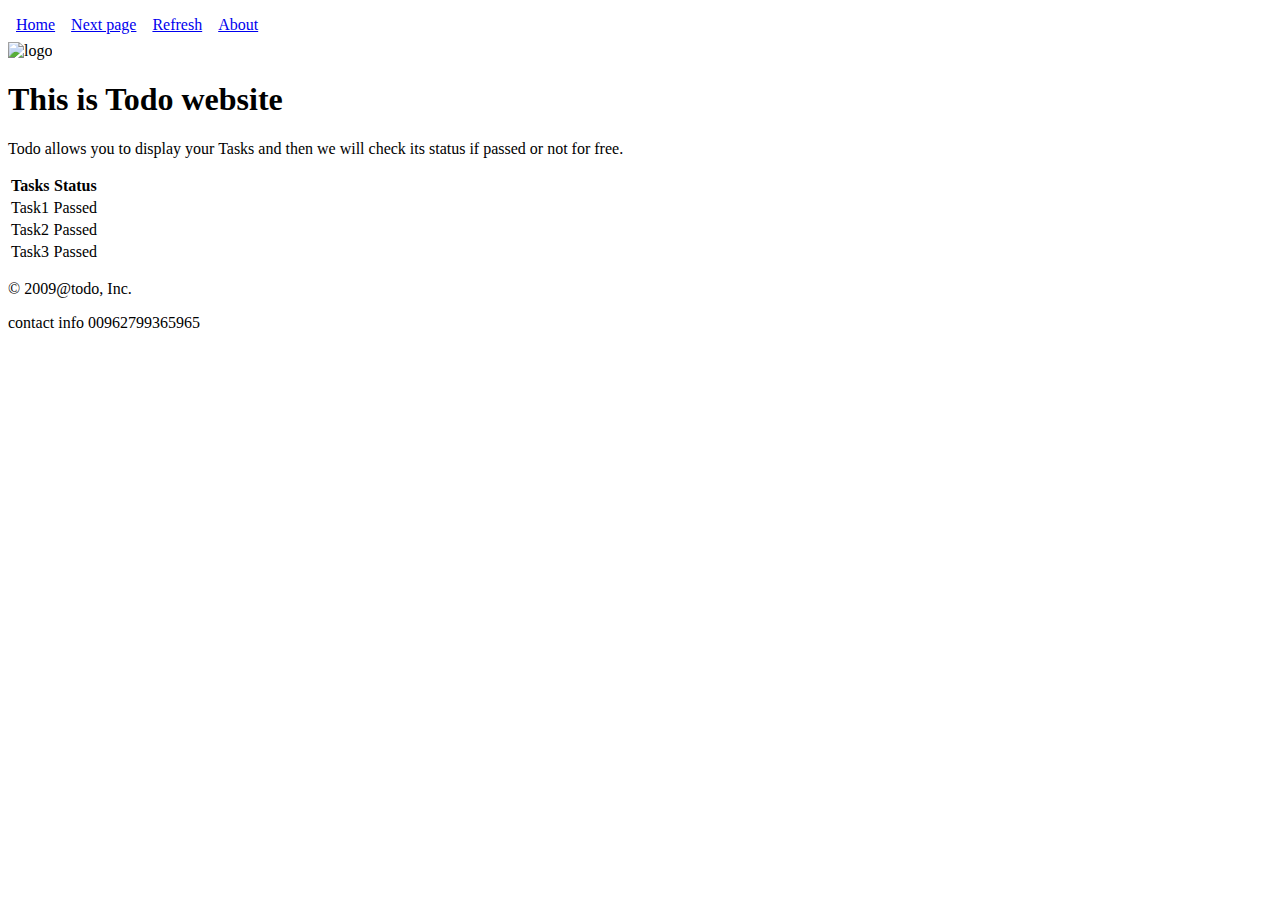
==== index.html @ edc6682c "Todo website" ====
<!DOCTYPE html>
<html>
<head>
    <style>
        ul {
          list-style-type: none;
          margin: 0;
          padding: 0;
          overflow: hidden;
        }
        
        li {
          float: left;
        }
        
        li a {
          display: block;
          padding: 8px;
         
        }
        </style>
<title>TODO</title>
</head>
<body>
<header>
    <ul>
        <li><a href="default.asp">Home</a></li>
        <li><a href="news.asp">Next page</a></li>
        <li><a href="contact.asp">Refresh</a></li>
        <li><a href="about.asp">About</a></li>
      </ul> 
    <img src="./Todo'.png" alt="logo" width="110"></span><span><h1>This is Todo website</h1></span>
    <p>Todo allows you to display your Tasks and then we will check its status if passed or not for free.</p>
</header>
<main> 
    <table>
    <tr>
      <th>Tasks</th>
      <th>Status</th>
    </tr>
    <tr>
      <td>Task1</td>
      <td>Passed</td>
    </tr>
    <tr>
      <td>Task2</td>
      <td>Passed</td>
    </tr>
    <tr>
        <td>Task3</td>
        <td>Passed</td>
    </tr>
  </table> 
</main>
<footer><span><p>© 2009@todo, Inc.</p></span><span>contact info  00962799365965 </span>
</footer>
</body>
</html>
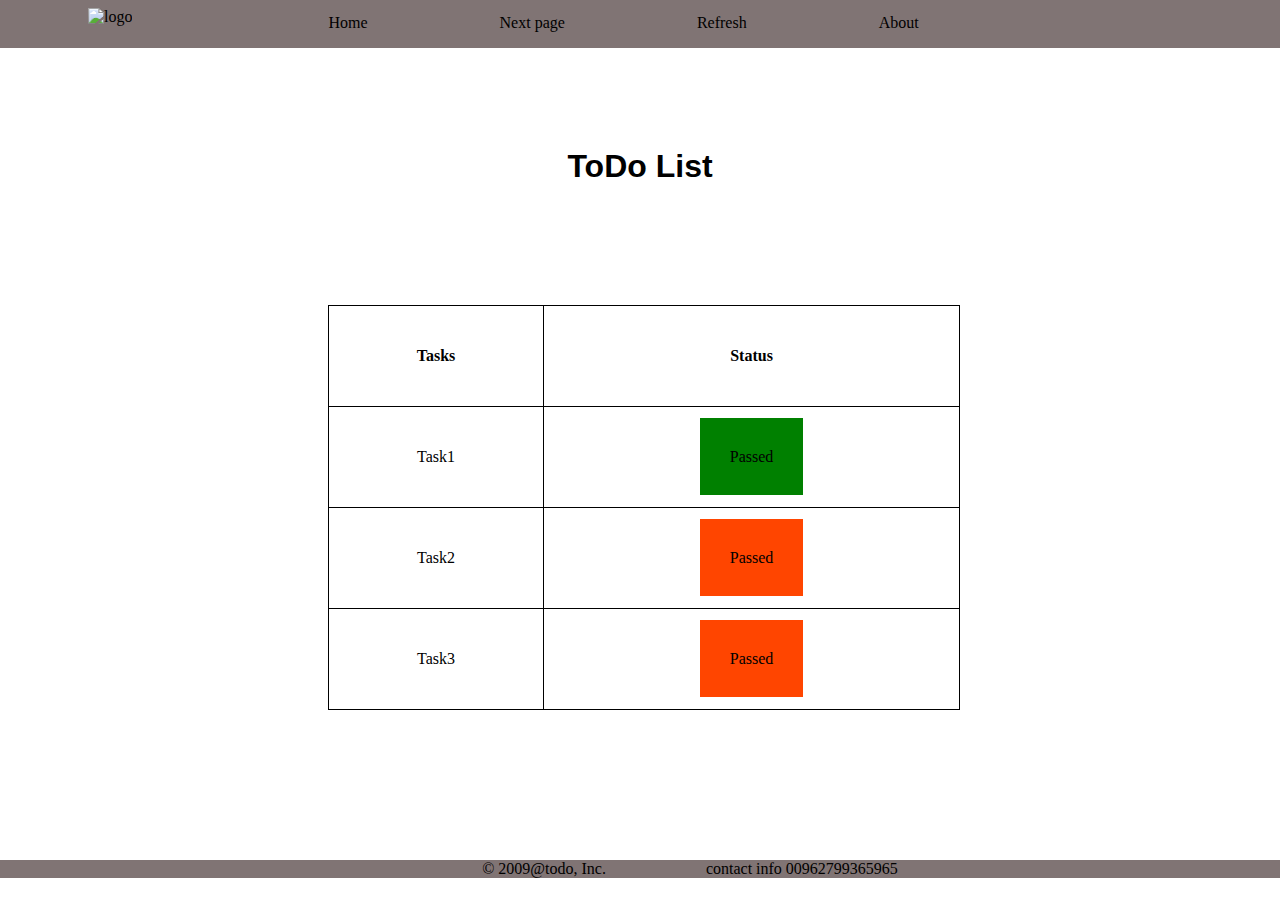
==== commit 2719c3b1: "todo style" ====
--- a/index.html
+++ b/index.html
@@ -4,9 +4,10 @@
     <style>
         ul {
           list-style-type: none;
-          margin: 0;
-          padding: 0;
+          margin: 100;
+          padding: 500;
           overflow: hidden;
+          text-align: center;
         }
         
         li {
@@ -15,22 +16,22 @@
         
         li a {
           display: block;
-          padding: 8px;
-         
+          padding: 6px;
         }
         </style>
+        <link rel ="stylesheet" href="./css/style.css">
 <title>TODO</title>
 </head>
 <body>
 <header>
     <ul>
-        <li><a href="default.asp">Home</a></li>
+      <li><img id="logoo" src="https://i.imgur.com/yYOvIT0.png" alt="logo"></li>
+        <li><a href="index.html">Home</a></li> 
         <li><a href="news.asp">Next page</a></li>
         <li><a href="contact.asp">Refresh</a></li>
-        <li><a href="about.asp">About</a></li>
+        <li><a href="about.html">About</a></li>
       </ul> 
-    <img src="./Todo'.png" alt="logo" width="110"></span><span><h1>This is Todo website</h1></span>
-    <p>Todo allows you to display your Tasks and then we will check its status if passed or not for free.</p>
+   <h1>ToDo List</h1>
 </header>
 <main> 
     <table>
@@ -40,19 +41,19 @@
     </tr>
     <tr>
       <td>Task1</td>
-      <td>Passed</td>
+      <td><span class="pass">Passed</span></td>
     </tr>
     <tr>
       <td>Task2</td>
-      <td>Passed</td>
+      <td><span class="pass2">Passed</span></td>
     </tr>
     <tr>
         <td>Task3</td>
-        <td>Passed</td>
-    </tr>
+        <td><span class="pass2">Passed</span></td>
+      </tr>
   </table> 
 </main>
-<footer><span><p>© 2009@todo, Inc.</p></span><span>contact info  00962799365965 </span>
+<footer><p5>© 2009@todo, Inc.</p5>contact info 00962799365965 </p5>
 </footer>
 </body>
 </html> --- a/css/style.css
+++ b/css/style.css
@@ -0,0 +1,154 @@
+ul {
+  position: relative;
+  list-style-type: style type;
+  padding: 0;
+  overflow:auto;
+  background-color: #807474;
+  margin-top: -10px;
+  margin-bottom: 10px;
+  margin-right: -10px;
+  margin-left: -10px;
+}
+li {
+  float:inline-start;
+  text-align:center;
+  margin-top: 10px;
+  margin-bottom: 10px;
+  margin-right: 10px;
+  margin-left: 110px;
+}
+
+li a {
+  display:block;
+  color: rgb(0, 0, 0);
+  text-decoration: none;
+}
+
+li a:hover {
+  background-color: #585151;
+}
+h1 {
+  color: black;
+  margin-top: 100px;
+  padding: 50;
+  text-align: center;
+  font-family: Geneva, Tahoma, sans-serif;
+  position: relative;
+  
+}
+table, td, th {
+  border: 1px solid;
+   padding: 15px;
+  text-align: left;
+}
+table {
+  width: 50%;
+  border-collapse: collapse;
+  margin-top: 120px;
+  margin-left: 320px;
+}
+th,td  {
+  height: 70px;
+  text-align: center;
+}
+footer {
+  background-color: #807474;
+  margin-left: -10px;
+  margin-right:-10px;
+  margin-top: 150px;
+  padding:0px;
+  position: relative;
+  text-align: center;
+}
+p5{
+  position:static;
+  margin: 100px;;
+}
+th {
+  margin: 100px;
+}
+img {
+  height:250px;
+  width:250px;
+  margin-top: -30px;
+  margin-left: 200px;
+}
+h2{
+  color: red;
+  margin-left: 700px;
+  margin-right: 20px;
+  margin-bottom: 10px;
+  margin-top: 110px;
+}
+h3 {
+  color:firebrick;
+  margin-left:600px;
+  margin-right: 100px;
+  margin-bottom: 50px;
+  margin-top: 200px;
+}
+
+p10 {
+  margin-left: 570px;
+  text-align: center;
+}
+p50{
+  text-align: center;
+}
+#mine {
+  border-radius: 50%;
+}
+p{
+  border: 1px solid rgb(5, 5, 5);
+  margin-top: -150px;
+  margin-bottom: 100px;
+  margin-right: 150px;
+  margin-left: 550px; 
+  width:500px;  
+  height:70px;
+  text-align: center;
+}
+p50{
+  width: 500px;
+font-size: 30px;}
+input {
+  width: 300px;
+  height: 30px;
+  margin:1%;
+}
+label {
+  text-align:left;
+  margin-top: 200px;
+  margin-bottom: 130px;
+  margin-right: 180px;
+  margin-left: 50px; 
+}
+#logoo {
+  width: 80px;
+  height: 60px;
+  margin-top: -10px;
+  margin-bottom: -25px;
+  margin-right: 70px;
+  margin-left: -20px; 
+}
+#sub{
+  background: #585151;
+  width: 150px;
+  height: 50px;
+}
+.pass{
+  padding: 30px;
+background:green;
+}
+.pass2{
+  padding: 30px;
+  background: orangered;
+}
+#msg{
+  height: 70px;
+  margin-right: 45px;
+}
+.solid{
+  margin-top: -150px;
+  font-size: 20px;
+  }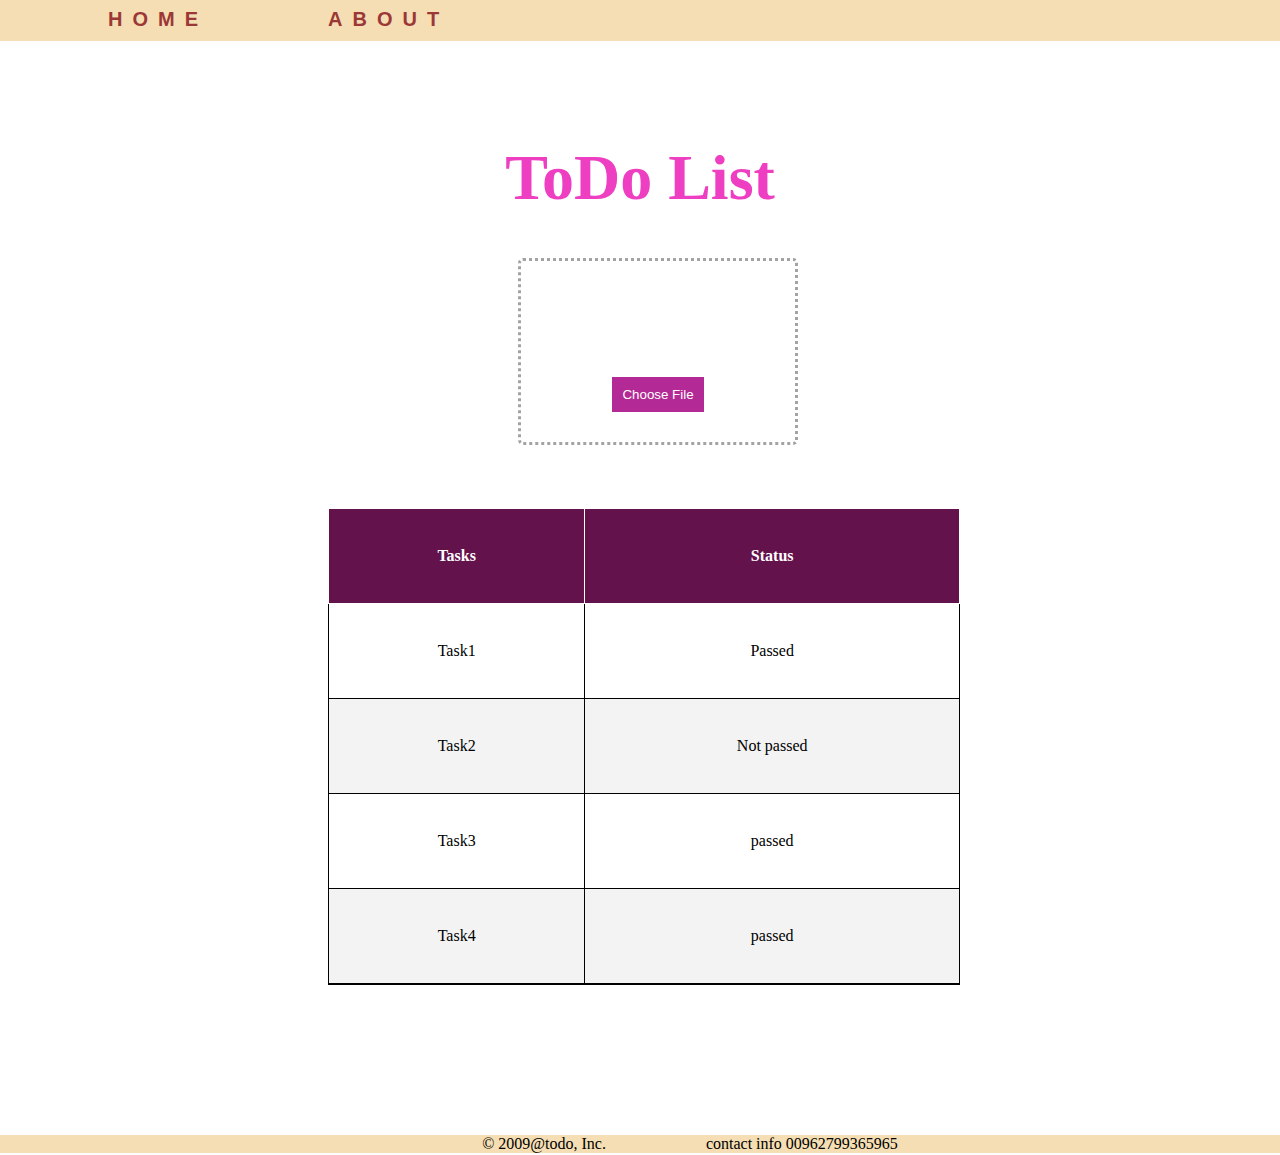
==== commit e746c49d: "js" ====
--- a/index.html
+++ b/index.html
@@ -2,56 +2,79 @@
 <html>
 <head>
     <style>
+      body  {
+  background-image: url("https://images.pexels.com/photos/1229861/pexels-photo-1229861.jpeg?cs=srgb&dl=pexels-hasan-albari-1229861.jpg&fm=jpg");
+      }
         ul {
-          list-style-type: none;
-          margin: 100;
-          padding: 500;
-          overflow: hidden;
-          text-align: center;
-        }
-        
-        li {
-          float: left;
-        }
-        
-        li a {
-          display: block;
-          padding: 6px;
-        }
-        </style>
-        <link rel ="stylesheet" href="./css/style.css">
+  list-style-type: none;
+  margin: 0;
+  padding: 0;
+  overflow: hidden;
+}
+li {
+  float:left;
+}
+
+li a {
+  display: table;
+  width: 100%;
+  height: 10;
+  margin: 0;
+  font-family: 'Roboto Condensed', sans-serif;
+  font-size: 20px;
+  font-weight: 600;
+  letter-spacing: 10px;
+  text-transform: uppercase;
+}
+
+</style>
+
+<link rel ="stylesheet" href="./css/style.css">
 <title>TODO</title>
 </head>
 <body>
 <header>
+  <script src="./app.js"></script>
     <ul>
-      <li><img id="logoo" src="https://i.imgur.com/yYOvIT0.png" alt="logo"></li>
         <li><a href="index.html">Home</a></li> 
-        <li><a href="news.asp">Next page</a></li>
-        <li><a href="contact.asp">Refresh</a></li>
         <li><a href="about.html">About</a></li>
       </ul> 
    <h1>ToDo List</h1>
 </header>
 <main> 
-    <table>
-    <tr>
-      <th>Tasks</th>
-      <th>Status</th>
-    </tr>
-    <tr>
-      <td>Task1</td>
-      <td><span class="pass">Passed</span></td>
-    </tr>
-    <tr>
-      <td>Task2</td>
-      <td><span class="pass2">Passed</span></td>
-    </tr>
-    <tr>
-        <td>Task3</td>
-        <td><span class="pass2">Passed</span></td>
-      </tr>
-  </table> 
+  <div class="container">
+      <div class="drop_box">
+          <h4>Upload you task here</h4>
+        <input type="file" hidden accept=".doc,.docx,.pdf" id="fileID" style="display:none;">
+        <button class="btn">Choose File</button>
+      </div>
+    </div>
+   <table class="styled-table">
+    <thead>
+        <tr>
+            <th>Tasks</th>
+            <th>Status</th>
+        </tr>
+    </thead>
+    <body>
+        <tr>
+            <td>Task1</td>
+            <td>Passed</td>
+        </tr>
+        <tr class="active-row">
+            <td>Task2</td>
+            <td>Not passed</td>
+        </tr>
+       <tr class="active-row">
+            <td>Task3</td>
+            <td>passed</td>
+        </tr>
+       <tr class="active-row">
+            <td>Task4</td>
+            <td>passed</td>
+        </tr>
+    </body>
+</table>
 </main>
 <footer><p5>© 2009@todo, Inc.</p5>contact info 00962799365965 </p5>
 </footer>
--- a/css/style.css
+++ b/css/style.css
@@ -3,7 +3,7 @@
   list-style-type: style type;
   padding: 0;
   overflow:auto;
-  background-color: #807474;
+  background-color: wheat;
   margin-top: -10px;
   margin-bottom: 10px;
   margin-right: -10px;
@@ -11,7 +11,7 @@
 }
 li {
   float:inline-start;
-  text-align:center;
+  text-align:left;
   margin-top: 10px;
   margin-bottom: 10px;
   margin-right: 10px;
@@ -20,7 +20,7 @@
 
 li a {
   display:block;
-  color: rgb(0, 0, 0);
+  color:rgb(156, 55, 55);
   text-decoration: none;
 }
 
@@ -28,34 +28,60 @@
   background-color: #585151;
 }
 h1 {
-  color: black;
+  color: rgb(238, 62, 194);
   margin-top: 100px;
   padding: 50;
-  text-align: center;
-  font-family: Geneva, Tahoma, sans-serif;
+  font-size: 400%;
+  text-align: center;
+  font-family:cursive;
   position: relative;
   
+}
+.styled-table thead tr {
+  background-color:#64124c;
+  color: #ffffff;
+  text-align:center;
+}
+.styled-table th,
+.styled-table td {
+  padding: 12px 15px;
+}
+.styled-table tbody tr {
+  border-bottom: 1px solid #dddddd;
+}
+
+.styled-table tbody tr:nth-of-type(even) {
+  background-color: #f3f3f3;
+}
+
+.styled-table tbody tr:last-of-type {
+  border-bottom: 2px solid black;
 }
 table, td, th {
   border: 1px solid;
    padding: 15px;
   text-align: left;
+  font-family:sans-serif;
 }
 table {
   width: 50%;
   border-collapse: collapse;
   margin-top: 120px;
   margin-left: 320px;
+  
 }
 th,td  {
   height: 70px;
   text-align: center;
+  font-family:cursive;
+
 }
 footer {
-  background-color: #807474;
+  background-color: wheat;
   margin-left: -10px;
   margin-right:-10px;
   margin-top: 150px;
+  margin-bottom: -10px;
   padding:0px;
   position: relative;
   text-align: center;
@@ -74,14 +100,17 @@
   margin-left: 200px;
 }
 h2{
-  color: red;
+  color: wheat;
+  font-size: 200%;
+  font-family:cursive;
   margin-left: 700px;
   margin-right: 20px;
   margin-bottom: 10px;
   margin-top: 110px;
 }
 h3 {
-  color:firebrick;
+  color: wheat;
+  font-family:cursive;
   margin-left:600px;
   margin-right: 100px;
   margin-bottom: 50px;
@@ -99,13 +128,13 @@
   border-radius: 50%;
 }
 p{
-  border: 1px solid rgb(5, 5, 5);
+  border: 1px solid #756363;
   margin-top: -150px;
   margin-bottom: 100px;
   margin-right: 150px;
   margin-left: 550px; 
-  width:500px;  
-  height:70px;
+  width:550px;  
+  height:100px;
   text-align: center;
 }
 p50{
@@ -116,39 +145,96 @@
   height: 30px;
   margin:1%;
 }
-label {
-  text-align:left;
-  margin-top: 200px;
-  margin-bottom: 130px;
-  margin-right: 180px;
-  margin-left: 50px; 
-}
-#logoo {
-  width: 80px;
-  height: 60px;
-  margin-top: -10px;
-  margin-bottom: -25px;
-  margin-right: 70px;
-  margin-left: -20px; 
-}
+
 #sub{
   background: #585151;
   width: 150px;
   height: 50px;
 }
-.pass{
-  padding: 30px;
-background:green;
-}
-.pass2{
-  padding: 30px;
-  background: orangered;
-}
 #msg{
   height: 70px;
   margin-right: 45px;
 }
 .solid{
-  margin-top: -150px;
+  color: #f3f3f3;
+  font-size: 27px;
+  }
+
+.container {
+  height: 100px;
+  width:300px;
+  align-items: center;
+  display:block;
+  justify-content: center;
+  margin-left: 500px;
+  margin-bottom: 150px;
+}
+
+.card {
+  border-radius: 2px;
+  box-shadow: 0 5px 10px 0 rgba(0, 0, 0, 0.3);
+  width: 300px;
+  height: 20px;
+  padding: 10px 10px 10px;
+}
+
+.card h3 {
+  font-size: 2px;
+  font-weight: 600;
+  
+}
+
+.drop_box {
+  margin: 10px ;
+  padding: 30px;
+  display: flex;
+  align-items: center;
+  justify-content: center;
+  flex-direction: column;
+  border: 3px dotted #a3a3a3;
+  border-radius: 5px;
+}
+
+.drop_box h4 {
   font-size: 20px;
-  }+  font-weight: 400;
+  color: #ffffff;
+}
+
+.drop_box p {
+  margin-top: 10px;
+  margin-bottom: 20px;
+  font-size: 12px;
+  color: #a3a3a3;
+}
+
+.btn {
+  text-decoration: none;
+  background-color: #b32995;
+  margin-top: 10px;
+  color: #ffffff;
+  padding: 10px 10px;
+  border: none;
+  outline: none;
+  transition: 0.3s;
+}
+
+.btn:hover{
+  text-decoration: none;
+  color: #243a5f;
+  padding: 10px 20px;
+  border: none;
+  outline: 1px solid #010101;
+}
+.form input {
+  margin: 10px;
+  width: 50%;
+  border: none;
+  outline: none;
+  padding: 12px 20px;
+  border-radius: 4px;
+}
+
+  
+  
+  